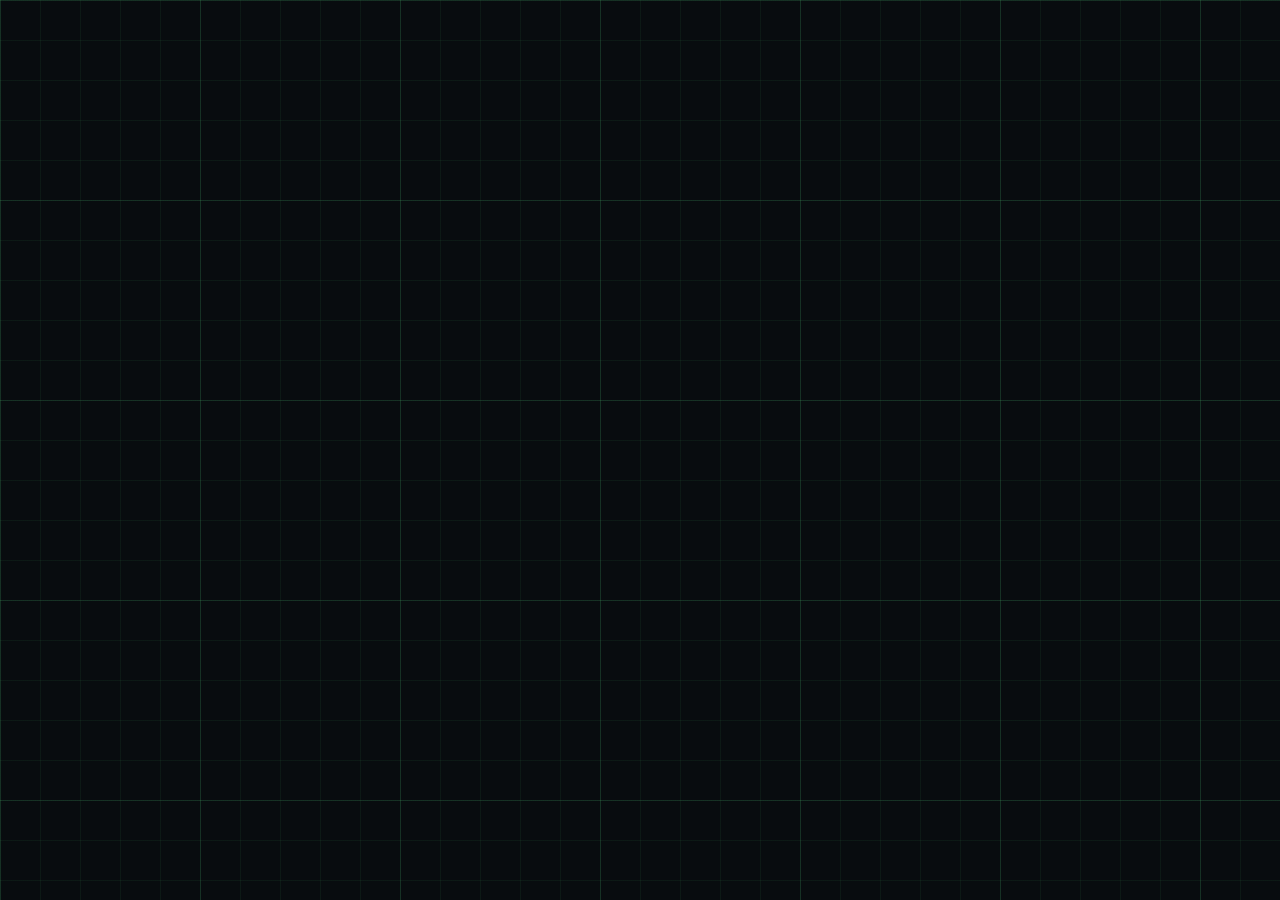
==== index(7).html @ 189d6441 "Add files via upload" ====
<!DOCTYPE html>
<html lang="en">
<head>
  <meta charset="UTF-8" />
  <meta name="viewport" content="width=device-width, initial-scale=1.0" />
  <title>Page</title>
  <link rel="stylesheet" href="style.css" />
</head>
<body>
</body>
</html>
---- style.css ----
*, *::before, *::after {
  box-sizing: border-box;
  margin: 0;
  padding: 0;
}

html, body {
  width: 100%;
  height: 100%;
  background-color: #080c0f;
}

body::before {
  content: '';
  position: fixed;
  inset: 0;
  background-image:
    linear-gradient(rgba(80, 200, 120, 0.07) 1px, transparent 1px),
    linear-gradient(90deg, rgba(80, 200, 120, 0.07) 1px, transparent 1px),
    linear-gradient(rgba(80, 200, 120, 0.14) 1px, transparent 1px),
    linear-gradient(90deg, rgba(80, 200, 120, 0.14) 1px, transparent 1px);
  background-size: 40px 40px, 40px 40px, 200px 200px, 200px 200px;
  pointer-events: none;
}
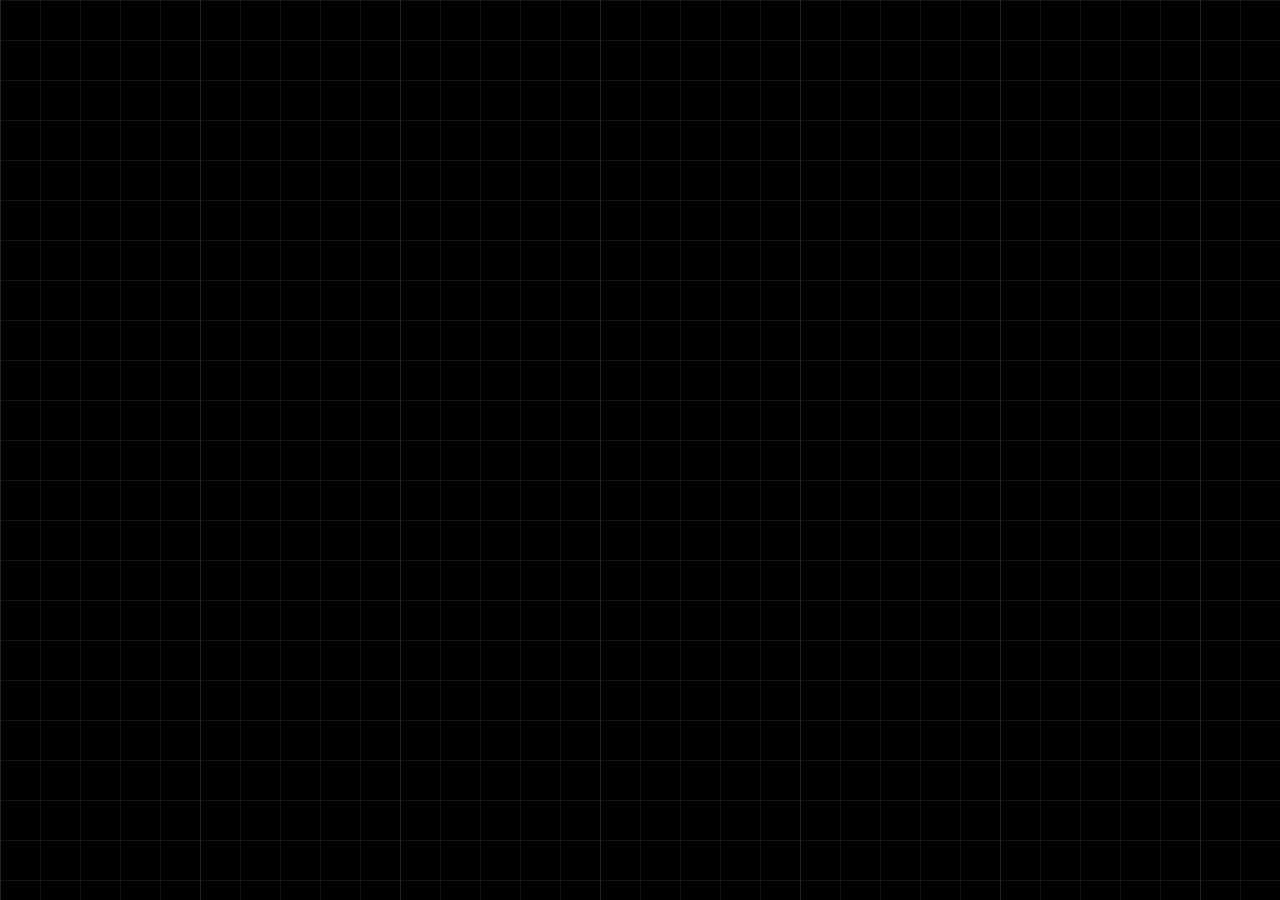
==== commit 6e562e40: "Update index(7).html" ====
--- a/index(7).html
+++ b/index(7).html
@@ -5,7 +5,34 @@
   <meta name="viewport" content="width=device-width, initial-scale=1.0" />
   <title>Page</title>
   <link rel="stylesheet" href="style.css" />
+  <style>
+*, *::before, *::after {
+  box-sizing: border-box;
+  margin: 0;
+  padding: 0;
+}
+
+html, body {
+  width: 100%;
+  height: 100%;
+  background-color: #000000;
+}
+
+body::before {
+  content: '';
+  position: fixed;
+  inset: 0;
+  background-image:
+    linear-gradient(90deg, rgba(252, 252, 252, 0.07) 1px, transparent 1px),
+    linear-gradient(rgba(252, 252, 252, 0.07) 1px, transparent 1px),
+    linear-gradient(90deg, rgba(252, 252, 252, 0.07) 1px, transparent 1px);
+  background-size: 40px 40px, 40px 40px, 200px 200px, 200px 200px;
+  pointer-events: none;
+}
+</style>
 </head>
 <body>
+  <h1>My First CSS Example</h1>
+<p>This is a paragraph.</p>
 </body>
 </html>
